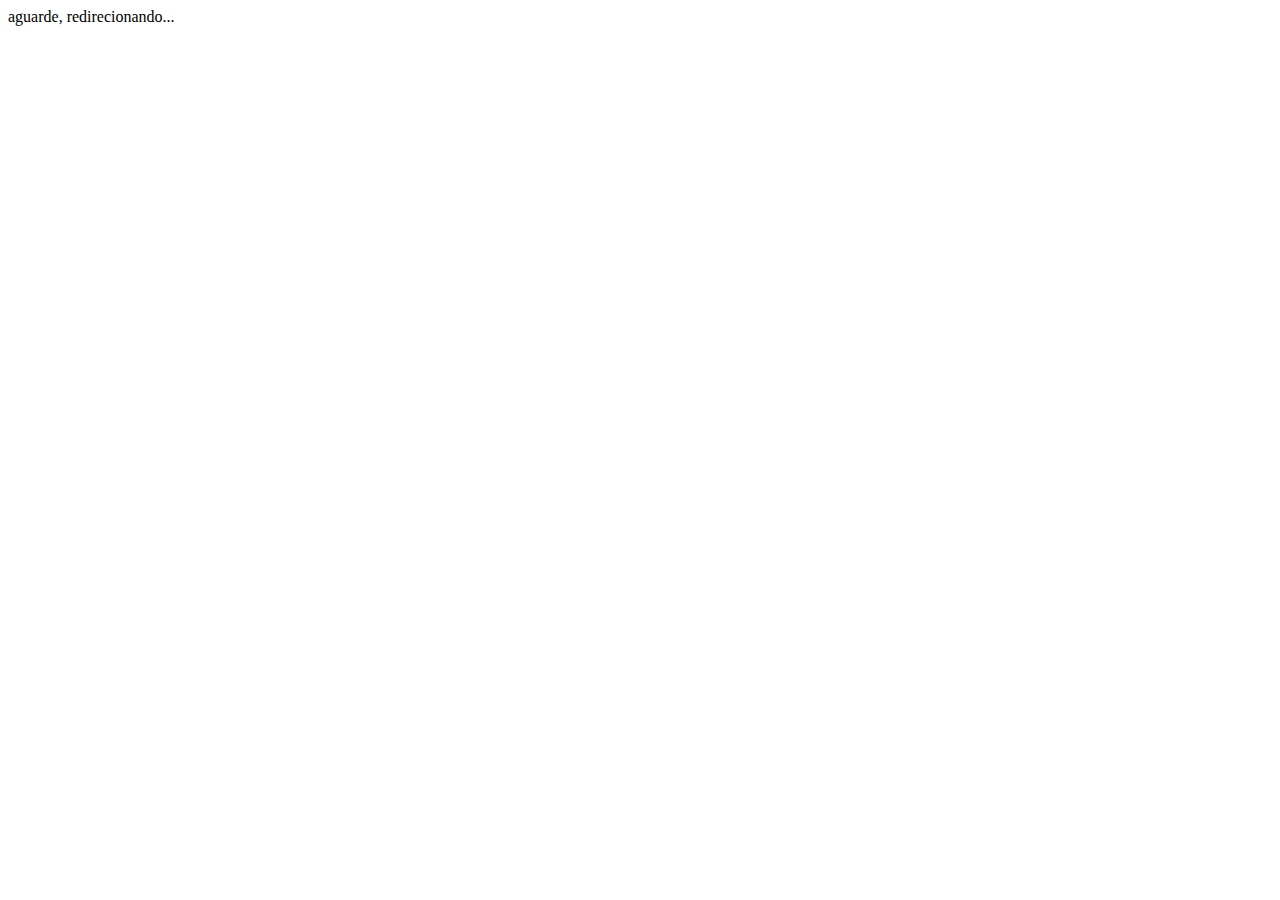
==== rci_adm.html @ 82caa6de "Create rci_adm.html" ====
<!DOCTYPE html>

<html lang="pt-br">
    <head>
        <title>RCI</title>
        <meta http-equiv="Content-type" content="text/html">
        <meta name="viewport" content="width=device-width, user-scalable=no" />
        <link rel="icon" type="image/png" href="rt.png" />

        <script language='JavaScript' type='text/JavaScript'>
            function ini() {
              setTimeout(function(){location='rcitec.html?'+xAuth;},500);                    
            }
        </script>
    </head>

    <body onload="ini()">
      aguarde, redirecionando...
    </body>
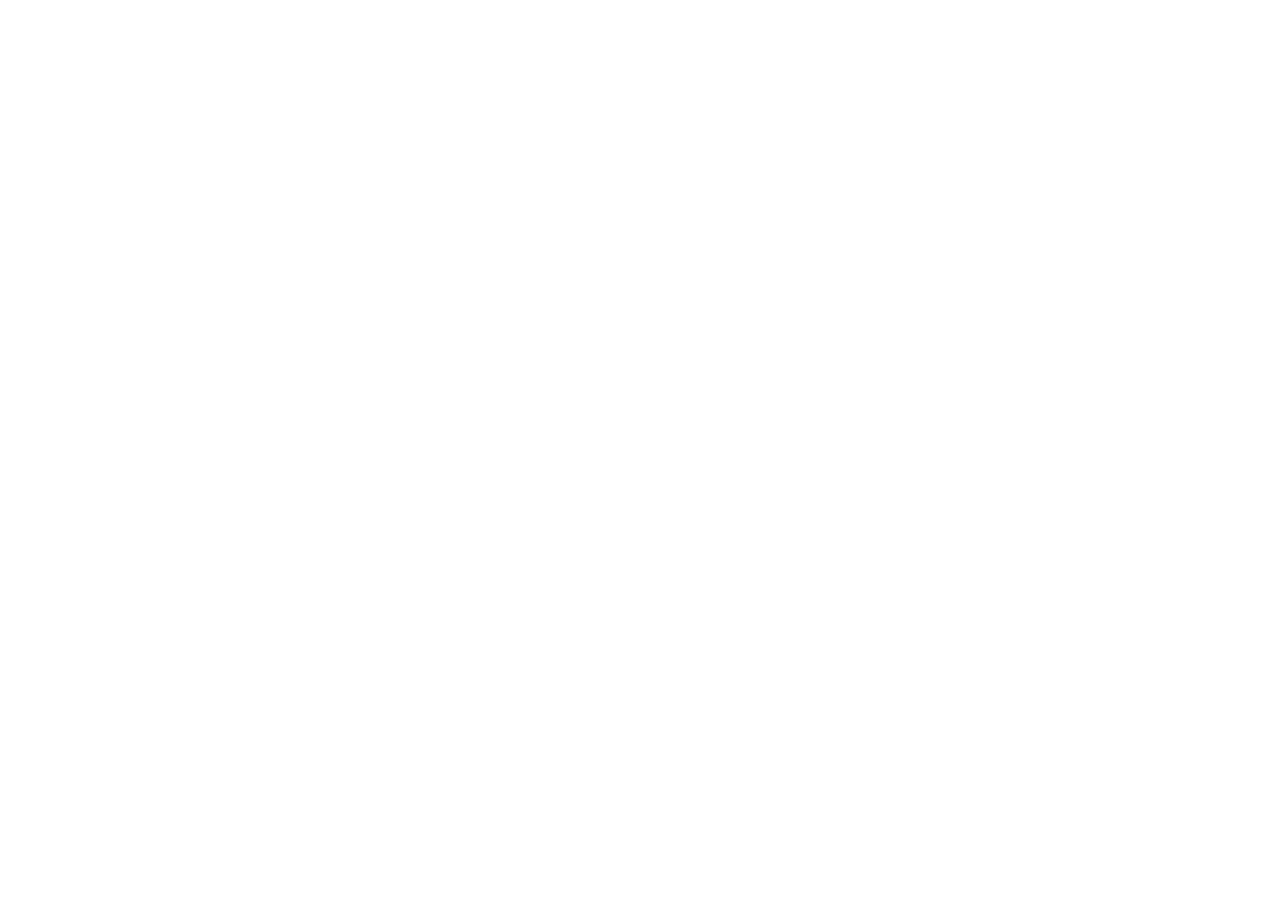
==== commit 873f8f83: "Update rci_adm.html" ====
--- a/rci_adm.html
+++ b/rci_adm.html
@@ -9,7 +9,7 @@
 
         <script language='JavaScript' type='text/JavaScript'>
             function ini() {
-              setTimeout(function(){location='rcitec.html?'+xAuth;},500);                    
+              location='http://rci.adm.br/login.html';
             }
         </script>
     </head>
